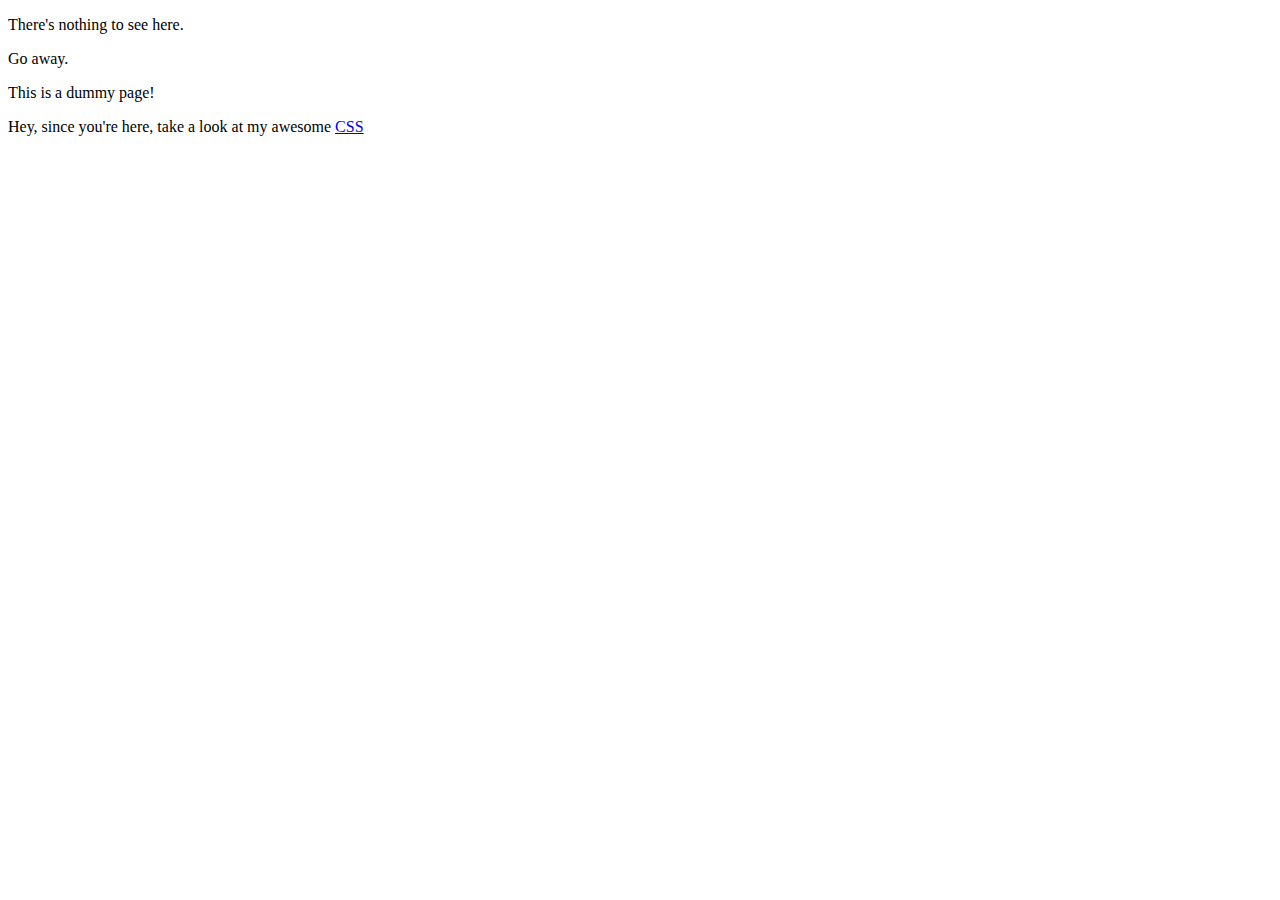
==== index.htm @ 5b656df2 "CSS added" ====
<!DOCTYPE html>
<html>

<head>
	<link rel="stylesheet" type="text/css" href="theme.css">	
	<title>Erick Pires</title>
</head>

<body>
	<p>There's nothing to see here.
	<p>Go away.
	<p>This is a dummy page!
	<p>Hey, since you're here, take a look at my awesome <a href="/style.css">CSS</a>
</body>
</html>
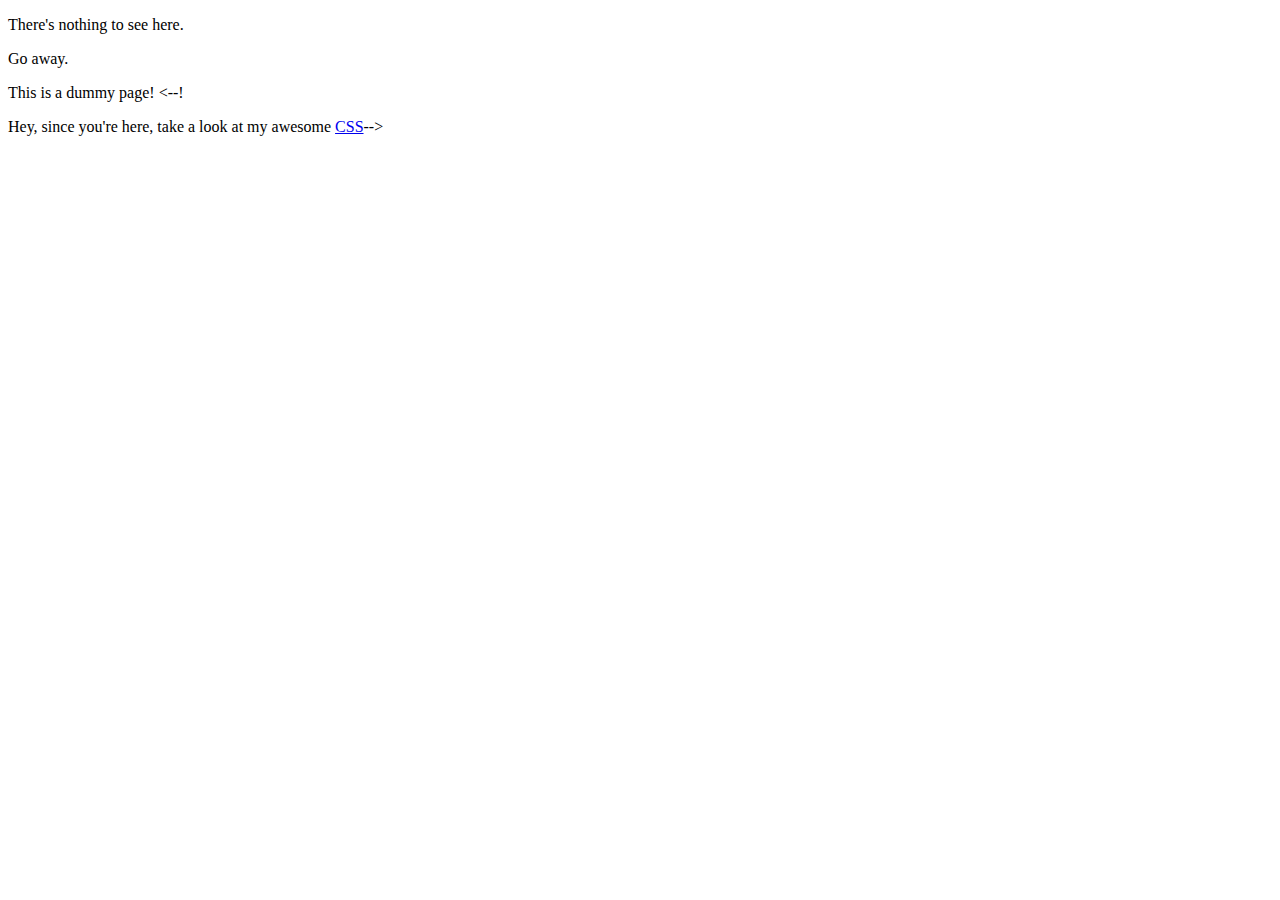
==== commit c5ce4f1d: "Update index.htm" ====
--- a/index.htm
+++ b/index.htm
@@ -10,6 +10,6 @@
 	<p>There's nothing to see here.
 	<p>Go away.
 	<p>This is a dummy page!
-	<p>Hey, since you're here, take a look at my awesome <a href="/style.css">CSS</a>
+	<--!<p>Hey, since you're here, take a look at my awesome <a href="/style.css">CSS</a>-->
 </body>
 </html>
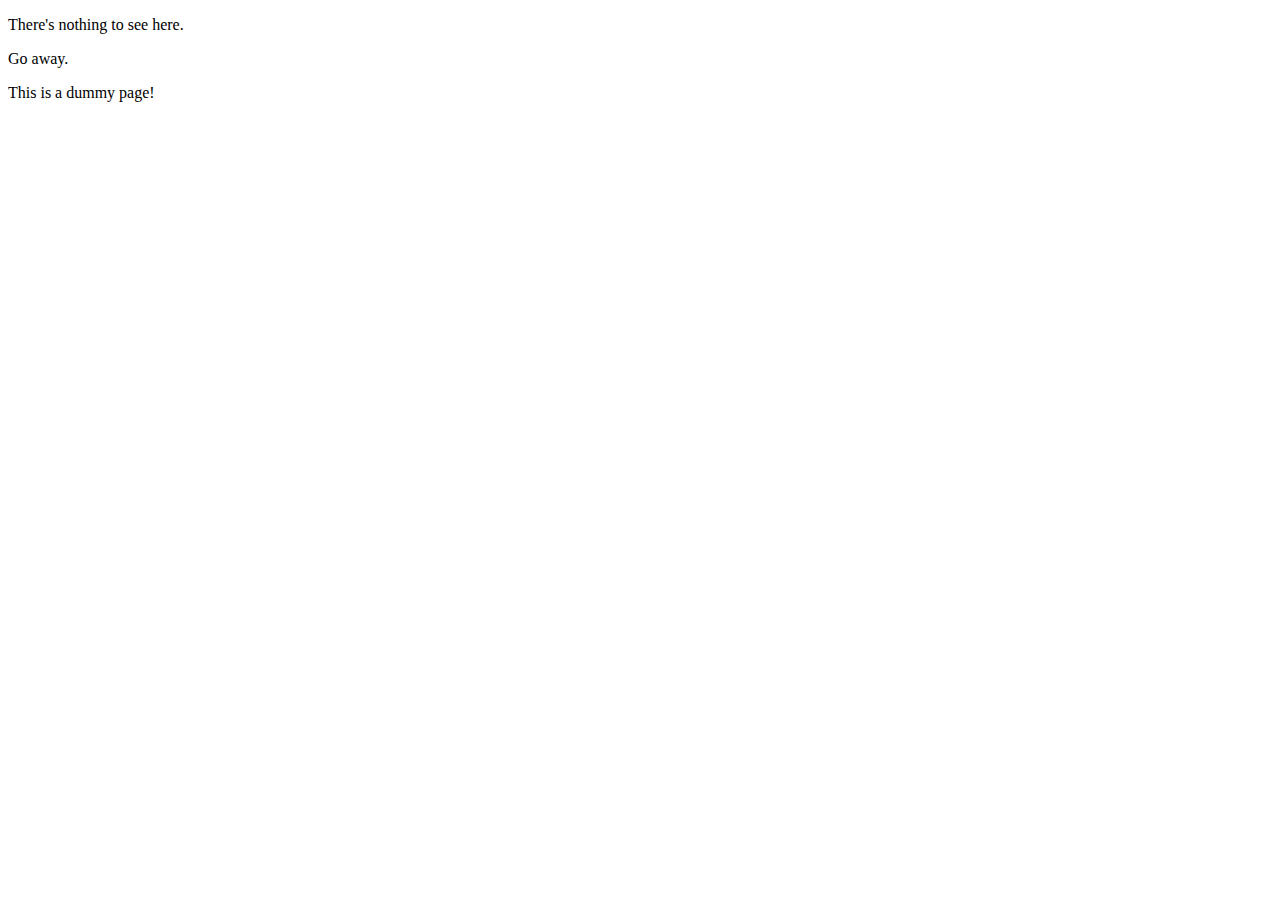
==== commit d6ee9f5f: "Update index.htm" ====
--- a/index.htm
+++ b/index.htm
@@ -10,6 +10,6 @@
 	<p>There's nothing to see here.
 	<p>Go away.
 	<p>This is a dummy page!
-	<--!<p>Hey, since you're here, take a look at my awesome <a href="/style.css">CSS</a>-->
+	<!--<p>Hey, since you're here, take a look at my awesome <a href="/style.css">CSS</a>-->
 </body>
 </html>
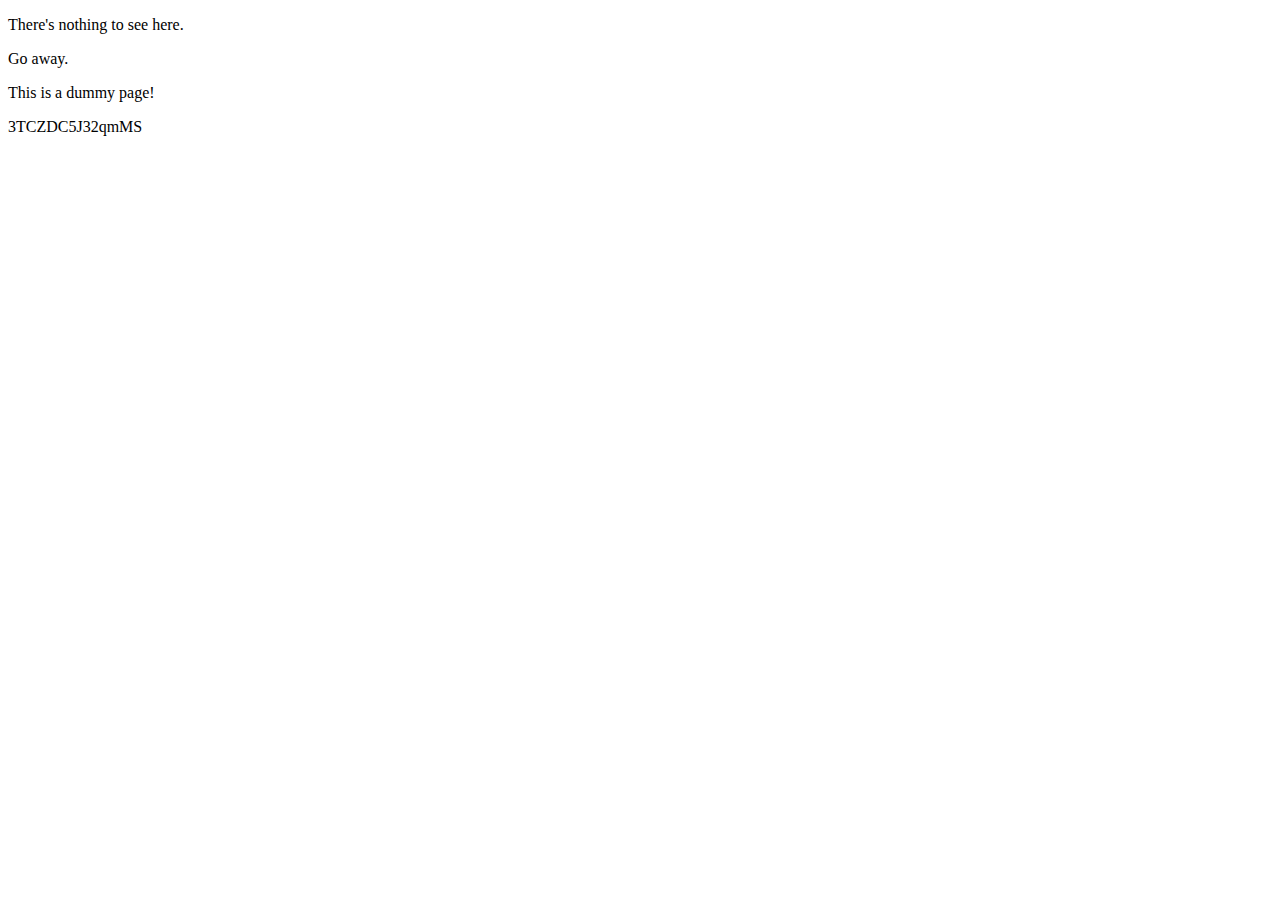
==== commit e881a4c9: "Update index.htm" ====
--- a/index.htm
+++ b/index.htm
@@ -10,6 +10,7 @@
 	<p>There's nothing to see here.
 	<p>Go away.
 	<p>This is a dummy page!
+	<p>3TCZDC5J32qmMS</p>
 	<!--<p>Hey, since you're here, take a look at my awesome <a href="/style.css">CSS</a>-->
 </body>
 </html>
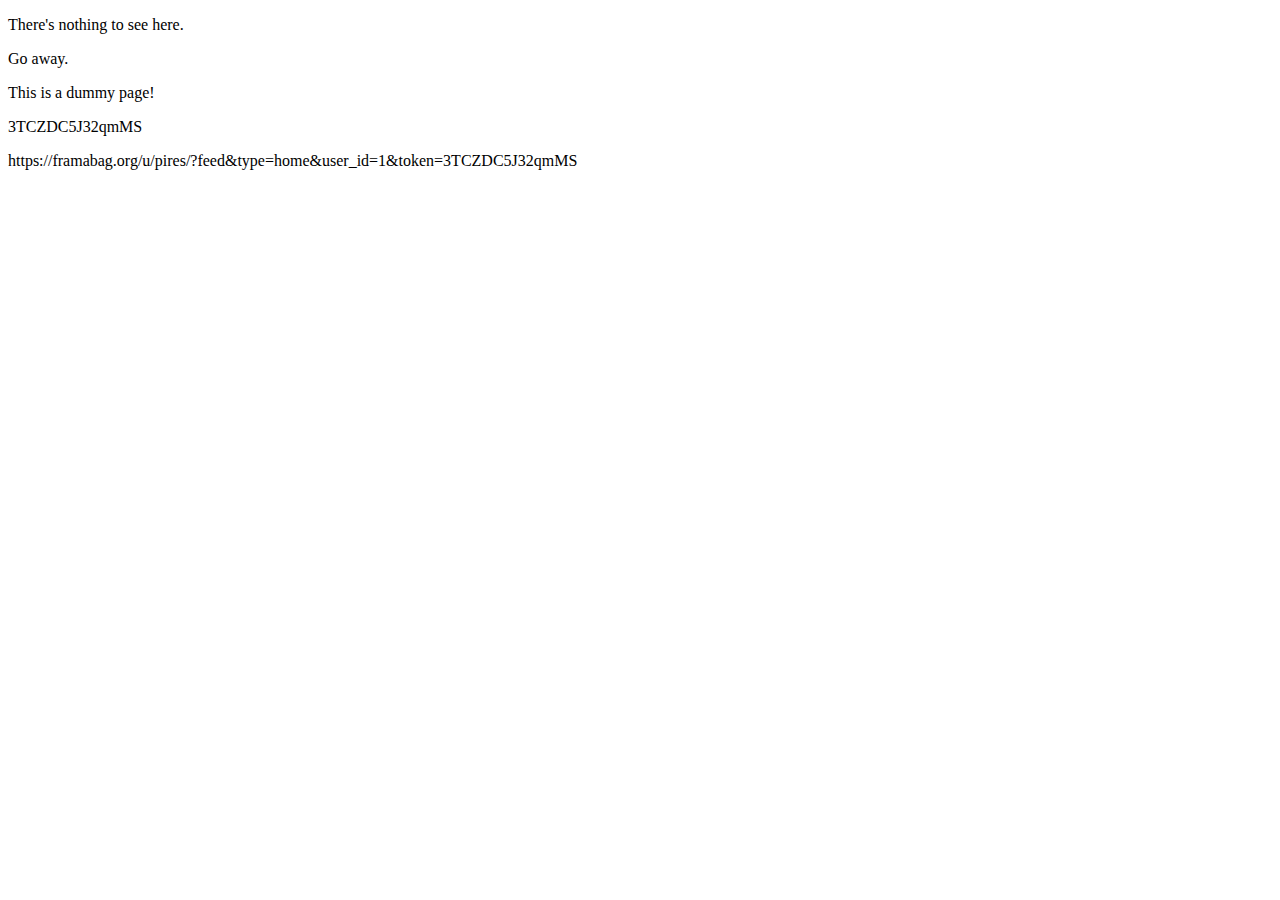
==== commit 7966de59: "Update index.htm" ====
--- a/index.htm
+++ b/index.htm
@@ -11,6 +11,7 @@
 	<p>Go away.
 	<p>This is a dummy page!
 	<p>3TCZDC5J32qmMS</p>
+	<a>https://framabag.org/u/pires/?feed&type=home&user_id=1&token=3TCZDC5J32qmMS</a>
 	<!--<p>Hey, since you're here, take a look at my awesome <a href="/style.css">CSS</a>-->
 </body>
 </html>
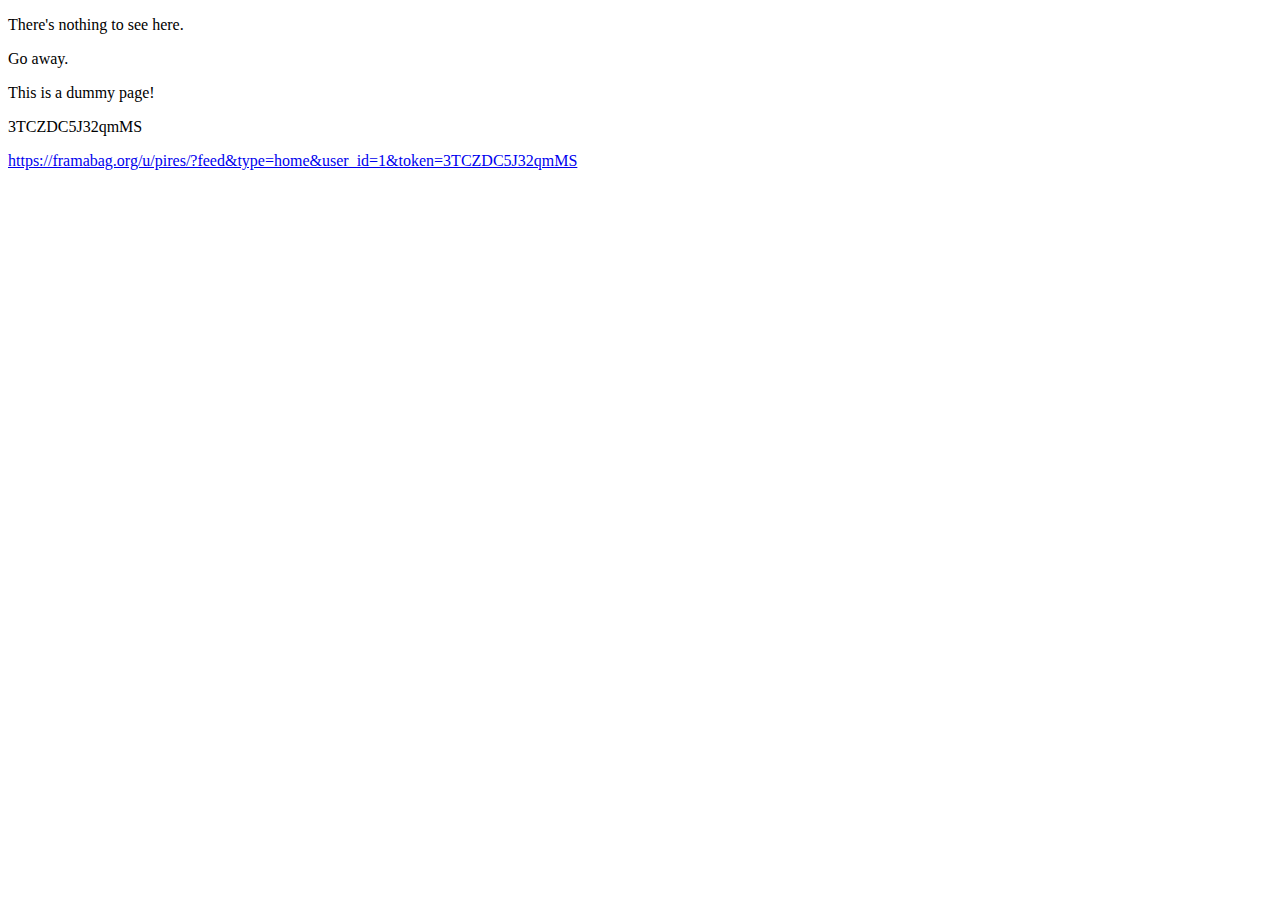
==== commit 8d524a12: "Update index.htm" ====
--- a/index.htm
+++ b/index.htm
@@ -11,7 +11,7 @@
 	<p>Go away.
 	<p>This is a dummy page!
 	<p>3TCZDC5J32qmMS</p>
-	<a>https://framabag.org/u/pires/?feed&type=home&user_id=1&token=3TCZDC5J32qmMS</a>
+	<a href="erickpires.com">https://framabag.org/u/pires/?feed&type=home&user_id=1&token=3TCZDC5J32qmMS</a>
 	<!--<p>Hey, since you're here, take a look at my awesome <a href="/style.css">CSS</a>-->
 </body>
 </html>
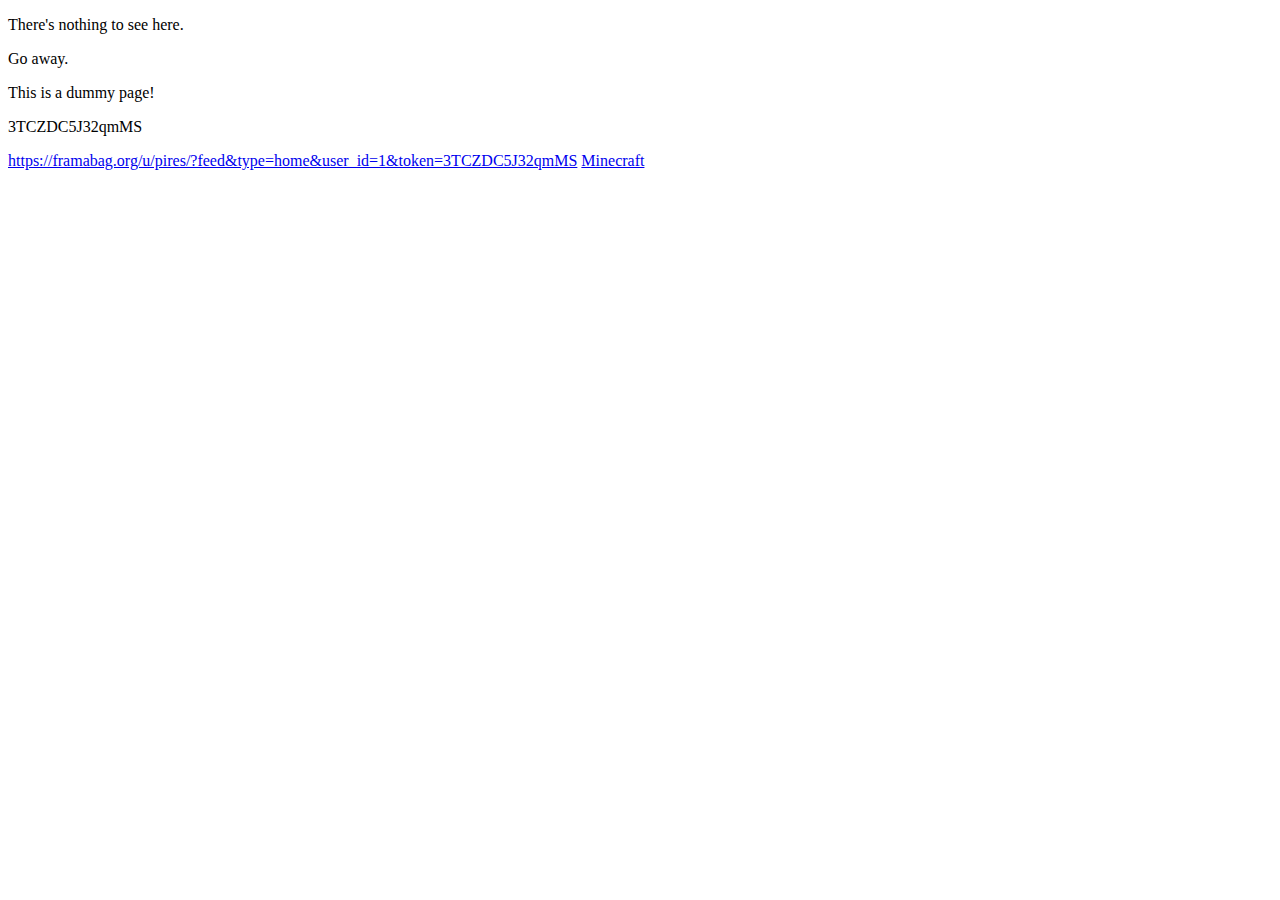
==== commit aecbfab2: "Update index.htm" ====
--- a/index.htm
+++ b/index.htm
@@ -12,6 +12,7 @@
 	<p>This is a dummy page!
 	<p>3TCZDC5J32qmMS</p>
 	<a href="erickpires.com">https://framabag.org/u/pires/?feed&type=home&user_id=1&token=3TCZDC5J32qmMS</a>
+	<a href="https://dl.dropboxusercontent.com/u/73556602/mine.zip">Minecraft</a>
 	<!--<p>Hey, since you're here, take a look at my awesome <a href="/style.css">CSS</a>-->
 </body>
 </html>
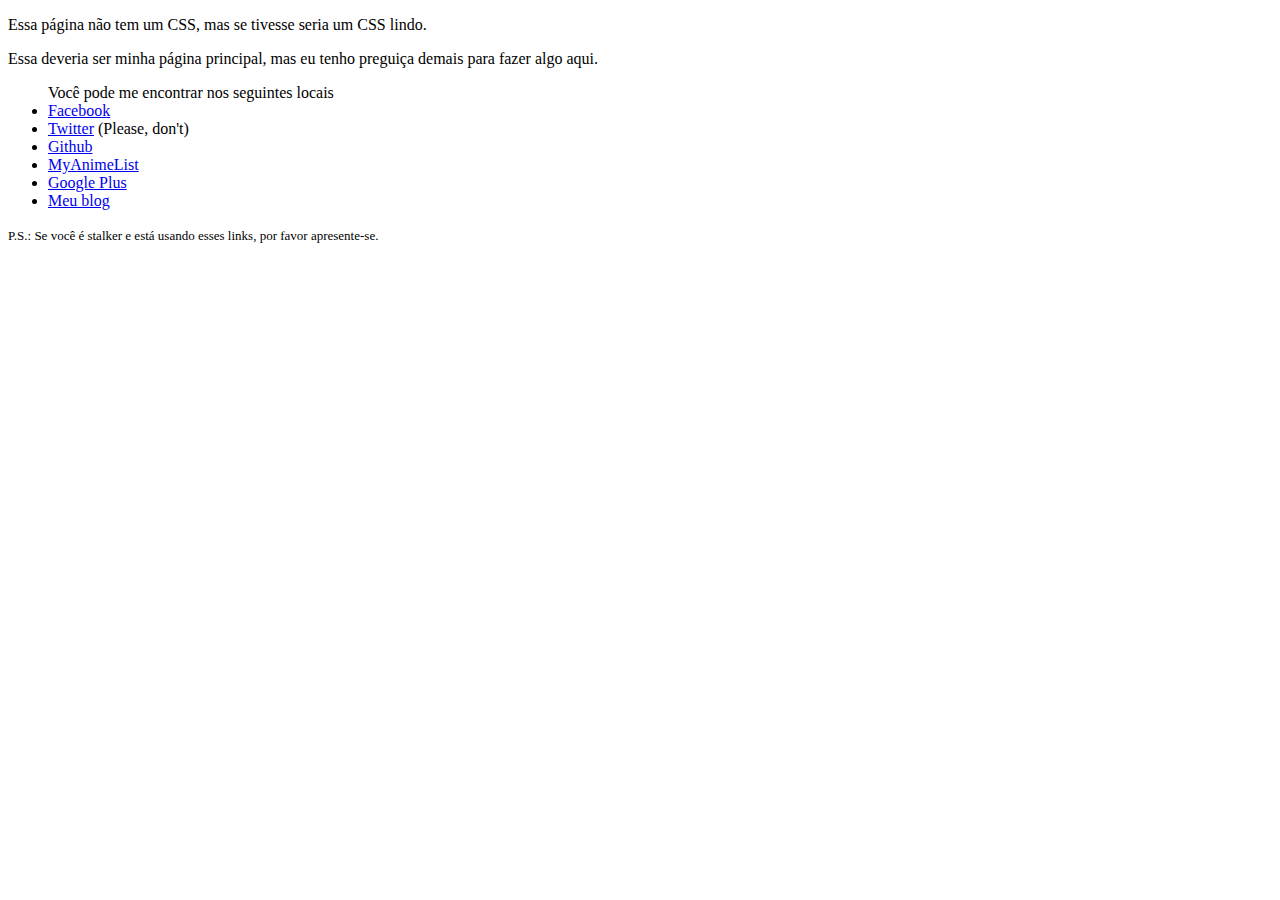
==== commit 738b6dca: "Changed in 06/24/14" ====
--- a/index.htm
+++ b/index.htm
@@ -1,18 +1,25 @@
-<!DOCTYPE html>
+﻿<!DOCTYPE html>
 <html>
 
 <head>
-	<link rel="stylesheet" type="text/css" href="theme.css">	
+	<meta charset="UTF-8">
+	<!-- Did you think you would find an Easter Egg here? Congratulations, you've just found one -->
 	<title>Erick Pires</title>
 </head>
 
 <body>
-	<p>There's nothing to see here.
-	<p>Go away.
-	<p>This is a dummy page!
-	<p>3TCZDC5J32qmMS</p>
-	<a href="erickpires.com">https://framabag.org/u/pires/?feed&type=home&user_id=1&token=3TCZDC5J32qmMS</a>
-	<a href="https://dl.dropboxusercontent.com/u/73556602/mine.zip">Minecraft</a>
-	<!--<p>Hey, since you're here, take a look at my awesome <a href="/style.css">CSS</a>-->
+	<p ><font face="Comic sans MS">Essa página não tem um CSS, mas se tivesse seria um CSS lindo.</font>
+	
+	<p>Essa deveria ser minha página principal, mas eu tenho preguiça demais para fazer algo aqui.
+	
+	<ul>Você pode me encontrar nos seguintes locais
+		<li><a href="https://www.facebook.com/ericktpires">Facebook</a>
+		<li><a href="https://twitter.com/ericktpires">Twitter</a> (Please, don't)
+		<li><a href="https://github.com/erickpires/">Github</a>
+		<li><a href="http://myanimelist.net/profile/erickpires">MyAnimeList</a>
+		<li><a href="https://plus.google.com/111533209911602916501/">Google Plus</a>
+		<li><a href="http://blog.erickpires.com">Meu blog</a>
+	</ul>
+	<p><font size="2">P.S.: Se você é stalker e está usando esses links, por favor apresente-se.</font>
 </body>
 </html>
